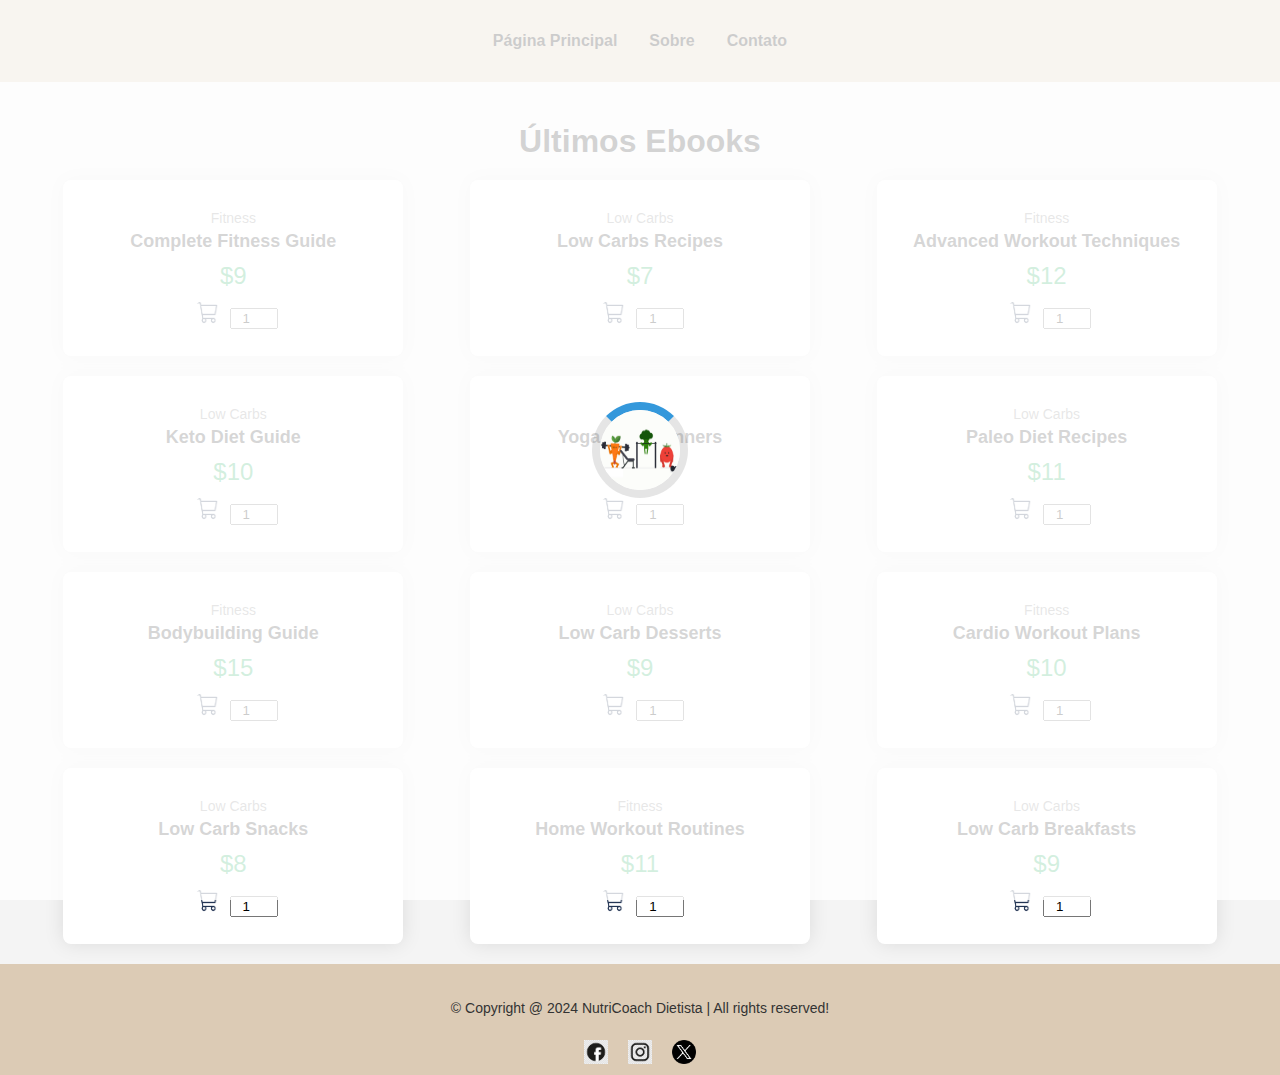
==== Projeto Website para nutricionista e personal trainer/pages/ebooks.html @ f8c9d52d "feat: adicionar página "Sobre"" ====
<!DOCTYPE html>
<html lang="pt-BR">
<head>
    <meta charset="UTF-8">
    <meta http-equiv="X-UA-Compatible" content="IE=edge">
    <meta name="viewport" content="width=device-width, initial-scale=1.0, maximum-scale=2.0, user-scalable=yes">
    <link rel="stylesheet" href="../assets/css/styles.css"/>
    <title>Ebooks Fitness & Low Carbs</title>
</head>
<body>
    <!-- Indicador de Carregamento -->
    <div id="loadingIndicator" class="loading">
      <img src="../assets/image/loading.gif" alt="Carregando..." class="loading-image">
  </div>

  <header>
   <!-- Navegação do site -->
   <nav class="navbar">
      <ul>
           <!-- Links de navegação -->
           <li><a href="../index.html">Página Principal</a></li>
           <li><a href="./sobre.html">Sobre</a></li>
           <li><a href="#">Contato</a></li>
       </ul>
   </nav>
</header>
<section class="products">
   <h1 class="title">Últimos Ebooks</h1>

   <div class="box-container">
      <!-- Produto 1 -->
      <div class="box">
         <a href="quick_view.html"><img src="uploaded_img/fitness-ebook-1.png" alt=""></a>
         <div class="cat">Fitness</div>
         <div class="name">Complete Fitness Guide</div>
         <div class="price">$9</div>
         <form accept="" method="post">
            <button type="submit" name="add_to_cart" style="background: none; border: none;">
               <img src="../assets/icons/fas fa-shopping-cart.PNG" alt="Adicionar ao Carrinho" style="width: 24px; height: 24px;">
           </button>
            <input type="number" name="qty" class="qty" min="1" max="99" value="1" onkeypress="if(this.value.length == 2) return false;">
         </form>
      </div>

      <!-- Produto 2 -->
      <div class="box">
         <a href="quick_view.html"><img src="uploaded_img/low-carbs-ebook-1.png" alt=""></a>
         <div class="cat">Low Carbs</div>
         <div class="name">Low Carbs Recipes</div>
         <div class="price">$7</div>
         <form accept="" method="post">
            <button type="submit" name="add_to_cart" style="background: none; border: none;">
               <img src="../assets/icons/fas fa-shopping-cart.PNG" alt="Adicionar ao Carrinho" style="width: 24px; height: 24px;">
           </button>
            <input type="number" name="qty" class="qty" min="1" max="99" value="1" onkeypress="if(this.value.length == 2) return false;">
         </form>
      </div>

      <!-- Produto 3 -->
      <div class="box">
         <a href="quick_view.html"><img src="uploaded_img/fitness-ebook-2.png" alt=""></a>
         <div class="cat">Fitness</div>
         <div class="name">Advanced Workout Techniques</div>
         <div class="price">$12</div>
         <form accept="" method="post">
               <button type="submit" name="add_to_cart" style="background: none; border: none;">
                  <img src="../assets/icons/fas fa-shopping-cart.PNG" alt="Adicionar ao Carrinho" style="width: 24px; height: 24px;">
              </button>
            <input type="number" name="qty" class="qty" min="1" max="99" value="1" onkeypress="if(this.value.length == 2) return false;">
         </form>
      </div>

      <!-- Produto 4 -->
      <div class="box">
         <a href="quick_view.html"><img src="uploaded_img/low-carbs-ebook-2.png" alt=""></a>
         <div class="cat">Low Carbs</div>
         <div class="name">Keto Diet Guide</div>
         <div class="price">$10</div>
         <form accept="" method="post">
            <button type="submit" name="add_to_cart" style="background: none; border: none;">
               <img src="../assets/icons/fas fa-shopping-cart.PNG" alt="Adicionar ao Carrinho" style="width: 24px; height: 24px;">
           </button>
            <input type="number" name="qty" class="qty" min="1" max="99" value="1" onkeypress="if(this.value.length == 2) return false;">
         </form>
      </div>

      <!-- Produto 5 -->
      <div class="box">
         <a href="quick_view.html"><img src="uploaded_img/fitness-ebook-3.png" alt=""></a>
         <div class="cat">Fitness</div>
         <div class="name">Yoga for Beginners</div>
         <div class="price">$8</div>
         <form accept="" method="post">
            <button type="submit" name="add_to_cart" style="background: none; border: none;">
               <img src="../assets/icons/fas fa-shopping-cart.PNG" alt="Adicionar ao Carrinho" style="width: 24px; height: 24px;">
           </button>
            <input type="number" name="qty" class="qty" min="1" max="99" value="1" onkeypress="if(this.value.length == 2) return false;">
         </form>
      </div>

      <!-- Produto 6 -->
      <div class="box">
         <a href="quick_view.html"><img src="uploaded_img/low-carbs-ebook-3.png" alt=""></a>
         <div class="cat">Low Carbs</div>
         <div class="name">Paleo Diet Recipes</div>
         <div class="price">$11</div>
         <form accept="" method="post">
            <button type="submit" name="add_to_cart" style="background: none; border: none;">
               <img src="../assets/icons/fas fa-shopping-cart.PNG" alt="Adicionar ao Carrinho" style="width: 24px; height: 24px;">
           </button>
            <input type="number" name="qty" class="qty" min="1" max="99" value="1" onkeypress="if(this.value.length == 2) return false;">
         </form>
      </div>

      <!-- Produto 7 -->
      <div class="box">
         <a href="quick_view.html"><img src="uploaded_img/fitness-ebook-4.png" alt=""></a>
         <div class="cat">Fitness</div>
         <div class="name">Bodybuilding Guide</div>
         <div class="price">$15</div>
         <form accept="" method="post">
            <button type="submit" name="add_to_cart" style="background: none; border: none;">
               <img src="../assets/icons/fas fa-shopping-cart.PNG" alt="Adicionar ao Carrinho" style="width: 24px; height: 24px;">
           </button>
            <input type="number" name="qty" class="qty" min="1" max="99" value="1" onkeypress="if(this.value.length == 2) return false;">
         </form>
      </div>
      
      <!-- Produto 8 -->
      <div class="box">
         <a href="quick_view.html"><img src="uploaded_img/low-carbs-ebook-4.png" alt=""></a>
         <div class="cat">Low Carbs</div>
         <div class="name">Low Carb Desserts</div>
         <div class="price">$9</div>
         <form accept="" method="post">
            <button type="submit" name="add_to_cart" style="background: none; border: none;">
               <img src="../assets/icons/fas fa-shopping-cart.PNG" alt="Adicionar ao Carrinho" style="width: 24px; height: 24px;">
           </button>
            <input type="number" name="qty" class="qty" min="1" max="99" value="1" onkeypress="if(this.value.length == 2) return false;">
         </form>
      </div>

      <!-- Produto 9 -->
      <div class="box">
         <a href="quick_view.html"><img src="uploaded_img/fitness-ebook-5.png" alt=""></a>
         <div class="cat">Fitness</div>
         <div class="name">Cardio Workout Plans</div>
         <div class="price">$10</div>
         <form accept="" method="post">
            <button type="submit" name="add_to_cart" style="background: none; border: none;">
               <img src="../assets/icons/fas fa-shopping-cart.PNG" alt="Adicionar ao Carrinho" style="width: 24px; height: 24px;">
           </button>
            <input type="number" name="qty" class="qty" min="1" max="99" value="1" onkeypress="if(this.value.length == 2) return false;">
         </form>
      </div>

      <!-- Produto 10 -->
      <div class="box">
         <a href="quick_view.html"><img src="uploaded_img/low-carbs-ebook-5.png" alt=""></a>
         <div class="cat">Low Carbs</div>
         <div class="name">Low Carb Snacks</div>
         <div class="price">$8</div>
         <form accept="" method="post">
            <button type="submit" name="add_to_cart" style="background: none; border: none;">
               <img src="../assets/icons/fas fa-shopping-cart.PNG" alt="Adicionar ao Carrinho" style="width: 24px; height: 24px;">
           </button>
            <input type="number" name="qty" class="qty" min="1" max="99" value="1" onkeypress="if(this.value.length == 2) return false;">
         </form>
      </div>

      <!-- Produto 11 -->
      <div class="box">
         <a href="quick_view.html"><img src="uploaded_img/fitness-ebook-6.png" alt=""></a>
         <div class="cat">Fitness</div>
         <div class="name">Home Workout Routines</div>
         <div class="price">$11</div>
         <form accept="" method="post">
            <button type="submit" name="add_to_cart" style="background: none; border: none;">
               <img src="../assets/icons/fas fa-shopping-cart.PNG" alt="Adicionar ao Carrinho" style="width: 24px; height: 24px;">
           </button>
            <input type="number" name="qty" class="qty" min="1" max="99" value="1" onkeypress="if(this.value.length == 2) return false;">
         </form>
      </div>

      <!-- Produto 12 -->
      <div class="box">
         <a href="quick_view.html"><img src="uploaded_img/low-carbs-ebook-6.png" alt=""></a>
         <div class="cat">Low Carbs</div>
         <div class="name">Low Carb Breakfasts</div>
         <div class="price">$9</div>
         <form accept="" method="post">
            <button type="submit" name="add_to_cart" style="background: none; border: none;">
               <img src="../assets/icons/fas fa-shopping-cart.PNG" alt="Adicionar ao Carrinho" style="width: 24px; height: 24px;">
           </button>
            <input type="number" name="qty" class="qty" min="1" max="99" value="1" onkeypress="if(this.value.length == 2) return false;">
         </form>
      </div>
   </div>
</section>
<!-- Rodapé do site -->
<footer>
   <!-- Direitos autorais -->
   <div class="credit">&copy; Copyright @ 2024 NutriCoach Dietista | All rights reserved!</div>
   <!-- Links para redes sociais -->
   <div class="social-links">
      <a href="#"><img src="../assets/icons/facebook.png" alt="Facebook"></a>
      <a href="#"><img src="../assets/icons/instagram.png" alt="Instagram"></a>
      <a href="#"><img src="../assets/icons/twitter.png" alt="Twitter"></a>
  </div>
</footer>

<!-- Link para o arquivo JavaScript -->
<script src="../assets/js/script.js"></script>
</body>
</html>
---- Projeto Website para nutricionista e personal trainer/assets/css/styles.css ----
/* Resetando o CSS básico para garantir consistência em todos os navegadores */

html, body {
    height: 100%;
    margin: 0;
    padding: 0;
}
body {
    margin: 0;
    padding: 0;
    font-family: sans-serif;
    word-wrap: break-word;
    overflow-wrap: break-word;
    background-color: #f4f4f4; /* Cor de fundo padrão */
    display: flex;
    flex-direction: column;
}

/* Estilo para o cabeçalho */
header {
    background-color: #dccbb5; /* Cor de fundo do cabeçalho */
    color: #fff; /* Cor do texto do cabeçalho */
    padding: 1rem 0; /* Espaçamento interno do cabeçalho */
}

/* Estilo da navegação */
.navbar ul {
    list-style: none; /* Remove marcadores da lista */
    padding: 0; /* Remove padding */
    display: flex; /* Layout em flexbox */
    justify-content: center; /* Centraliza os itens */
}

/* Espaçamento entre os links da barra de navegação */
.navbar ul li {
    margin: 0 1rem;
}

/* Estilo dos links da navegação */
.navbar ul li a {
    color: #000; /* Cor do texto */
    text-decoration: none; /* Remove sublinhado */
    font-weight: bold; /* Texto em negrito */
}

/* Efeito de hover nos links da navegação */
.navbar ul li a:hover {
    color: goldenrod;
}

/* Estilos gerais para os títulos */
h1, h2, h3, h4, h5, h6 {
    font-weight: 900; /* Negrito forte */
    color: #000; /* Cor do texto */
    text-align: center; /* Alinhamento centralizado */
}


/* Estilo do wrapper para centralizar o conteúdo */
.wrapper {
    width: 100%;
    margin: 0 auto; /* Centraliza o wrapper */
}

/* Estilo do main */
main {
    display: block;
}

/* Estilo do container para centralizar e definir largura máxima */
.container {
    width: 100%;
    max-width: 720px;
    margin: 0 auto; /* Centraliza o container */
    padding: 20px; /* Padding interno */
}

.main-content {
    display: flex; /* Usar layout flexível */
    align-items: flex-start; /* Alinhar itens ao topo */
}

.main-content .text {
    flex: 1; /* Ocupar o espaço restante */
    padding-right: 20px; /* Espaço à direita */
}

.main-content img {
    max-width: 800px; /* Largura máxima */
    margin-left: 20px; /* Espaço à esquerda */
}

/* Estilo dos parágrafos nas seções */
section.module p {
    margin-bottom: 40px; /* Espaçamento inferior */
}

/* Remove margem inferior da última seção */
section.module:last-child {
    margin-bottom: 0;
}

/* Estilo dos títulos das seções */
section.module h2 {
    margin-bottom: 40px; /* Espaçamento inferior */
    font-size: 30px; /* Tamanho da fonte */
}

/* Estilo das seções de conteúdo */
section.module.content {
    padding: 40px 0; /* Padding superior e inferior */
    background: #ece7d5; /* Cor de fundo */
}

/* Estilo das seções com efeito parallax */
section.module.parallax {
    display: flex;
    flex-direction: column;
    justify-content: center;
    height: 100vh; /* Altura da viewport */
    width: 100%;
    position: relative; /* Posição relativa para o efeito parallax */
    overflow: hidden; /* Esconde overflow */
    background-position: 50% 50%; /* Posição do background */
    background-repeat: no-repeat; /* Não repete o background */
    background-attachment: fixed; /* Fixa o background */
    background-size: cover; /* Cobre toda a área da seção */
}

/* Efeito de gradiente sobre as seções parallax */
section.module.parallax::after {
    content: ""; /* Conteúdo vazio */
    height: 100%; /* Altura total */
    width: 100%; /* Largura total */
    position: absolute; /* Posição absoluta */
    z-index: 8; /* Camada acima do background */
    background: linear-gradient(to bottom, rgba(0,0,0,0) 0%, rgba(0,0,0,0.5) 100%);
}

/* Imagens de background para cada seção parallax */
section.module.parallax-1 {
    background-image: url('../image/parallax1.JPG');
}

section.module.parallax-2 {
    background-image: url('../image/parallax2.JPG');
}

section.module.parallax-3 {
    background-image: url('../image/parallax3.JPG');
}

/* Estilo dos títulos nas seções parallax */
section.module.parallax h1 {
    color: #fff; /* Cor do texto */
    text-align: center; /* Alinhamento centralizado */
    font-size: 50px; /* Tamanho da fonte */
    z-index: 50; /* Camada acima do gradiente */
    text-transform: uppercase; /* Texto em maiúsculas */
}

/* Estilo do rodapé */
footer {
    bottom: 0;
    left: 0;
    width: 100%;
    bottom: 0;
    left: 0;
    width: 100%;
    background-color: #dccbb5; /* Cor de fundo do rodapé */
    color: #333; /* Cor do texto do rodapé */
    text-align: center; /* Centraliza o conteúdo do rodapé */
    padding: -10rem -10px; /* Reduz o padding superior e inferior */
    font-size: 0.875rem; /* Reduz a fonte do texto */
}


/* Estilo dos links sociais no rodapé */
footer .social-links {
    margin: 0.5rem 0; /* Reduz o espaçamento superior e inferior */
}

/* Estilo dos links sociais */
footer .social-links a {
    margin: 0 0.5rem; /* Margem lateral */
    display: inline-block;
}

/* Estilo das imagens dos links sociais */
footer .social-links img {
    width: 24px;
    height: 24px;
}

/* Media Queries para Responsividade */

/* Estilos para telas com largura máxima de 768px */
@media (max-width: 768px) {
    nav ul {
        flex-direction: column; /* Layout em coluna */
        align-items: center; /* Alinha ao centro */
    }
    
    nav ul li {
        margin: 0.5rem 0; /* Margem superior e inferior */
    }

    section.module.parallax h1 {
        font-size: 30px; /* Tamanho da fonte */
    }

    section.module h2 {
        font-size: 24px; /* Tamanho da fonte */
    }

    .container {
        padding: 10px; /* Padding interno */
    }
}

/* Estilos para telas com largura máxima de 480px */
@media (max-width: 480px) {
    .navbar ul li {
        margin: 0.2rem 0; /* Margem superior e inferior */
    }

    section.module.parallax h1 {
        font-size: 24px; /* Tamanho da fonte */
    }

    section.module h2 {
        font-size: 20px; /* Tamanho da fonte */
    }

    .container {
        padding: 5px; /* Padding interno */
    }

    /* Ajusta o tamanho da borda e imagem para telas menores */
    .loading::before {
        width: 60px; 
        height: 60px;
    }

    .loading img {
        width: 60px;
        height: 60px;
    }
}

/* Estilo para o indicador de carregamento */
.loading {
    position: fixed;
    top: 0;
    left: 0;
    width: 100%;
    height: 100%;
    background-color: rgba(255, 255, 255, 0.8); /* Fundo semi-transparente */
    z-index: 1000;
    display: flex;
    justify-content: center;
    align-items: center;
}

/* Estilo para a borda giratória */
.loading::before {
    content: '';
    position: absolute;
    width: 80px; /* Largura da borda giratória */
    height: 80px; /* Altura da borda giratória */
    border: 8px solid rgba(0, 0, 0, 0.1); /* Cor e largura da borda */
    border-top-color: #3498db; /* Cor da borda superior */
    border-radius: 50%; /* Deixa a borda arredondada */
    animation: spin 1s linear infinite; /* Animação de rotação */
}

/* Estilo para a imagem de carregamento */
.loading img {
    border-radius: 50%; /* Deixa a imagem arredondada */
    width: 80px; /* Ajusta o tamanho da imagem */
    height: 80px;
    position: relative;
    z-index: 1001; /* Garante que a imagem fique sobre a borda */
}

/* Animação de rotação */
@keyframes spin {
    0% { transform: rotate(0deg); }
    100% { transform: rotate(360deg); }
}

/* CSS página Ebooks */

/* Flex container para layout responsivo */
.flex {
    display: flex;
    justify-content: space-between;
    align-items: center;
    padding: 0 20px;
    max-width: 1200px;
    margin: 0 auto;
}

/* Estilo do logotipo */
.logo {
    font-size: 1.5rem;
    text-decoration: none;
    color: #fff;
}

/* Container dos produtos */
.products {
    max-width: 1200px;
    margin: 20px auto;
    padding: 0 20px;
}

/* Título da seção de produtos */
.title {
    text-align: center;
    margin-bottom: 20px;
    font-size: 2rem;
    color: #242424;
}

/* Estilo dos flexbox 3 colunas */

.box-container { /* Layout flexível */
    display: flex;
    justify-content: space-around;/* Espaço igual ao redor dos itens */
    flex-wrap: wrap; /* Quebra itens em novas linhas se necessário */
    gap: 20px; /* Espaçamento de 20px entre itens */
    margin-top: 20px; /* Margem superior de 20px */
}

/* Estilo das caixas de produto */
.box {
    width: 300px;
    padding: 20px;
    background-color: #ffffff;
    box-shadow: 0 0 20px rgba(0, 0, 0, 0.1); /* Sombra para destacar */
    text-align: center;
    transition: transform 0.3s ease;
    display: flex;
    flex-direction: column;
    justify-content: space-between;
    border-radius: 8px; /* Borda arredondada */
    position: relative; /* Para posição absoluta do ícone do carrinho */
}

/* Efeito de hover nas caixas de produto */
.box:hover {
    transform: translateY(-10px);
}

/* Estilo das imagens dos produtos */
.box img {
    max-width: 100%;
    height: auto;
    margin-bottom: 10px;
    border-radius: 8px; /* Borda arredondada */
    float: right; /* Imagem à direita */
}

/* Categoria do produto */
.box .cat {
    font-size: 14px;
    color: #888;
    margin-bottom: 5px;
}

/* Nome do produto */
.box .name {
    font-size: 18px;
    font-weight: bold;
    margin-bottom: 10px;
    color: #333;
}

/* Preço do produto */
.box .price {
    font-size: 24px;
    color: #27ae60;
    margin-top: auto;
}

/* Formulário de quantidade */
.box form {
    display: flex;
    align-items: center;
    justify-content: center;
    margin-top: 10px;
}

/* Campo de quantidade */
.box form .qty {
    width: 40px;
    text-align: center;
    margin-left: 5px;
}

/* Ícone do carrinho */
.cart-icon {
    position: absolute;
    bottom: 10px;
    right: 10px;
    font-size: 24px;
    color: #27ae60;
}

/* Créditos */
.credit {
    background-color: #dccbb5;
    color: #333;
    text-align: center;
    padding: 1rem 0;
    margin-top: 20px;
}

/* Ícone flutuante */
.icone-flutuante {
    position: fixed;
    bottom: 30px;
    right: 30px;
    width: 40px;
    height: 40px;
    z-index: 1000;
}

/* Estilo da imagem do ícone flutuante */
.icone-flutuante img {
    width: 100%;
    height: 100%;
    border-radius: 50%; /* Ícone arredondado */
    box-shadow: 0px 0px 10px rgba(0, 0, 0, 0.1); /* Sombra */
    background-color: #25d366; /* Cor de fundo similar ao WhatsApp */
    padding: 10px; /* Espaço ao redor do ícone */
}
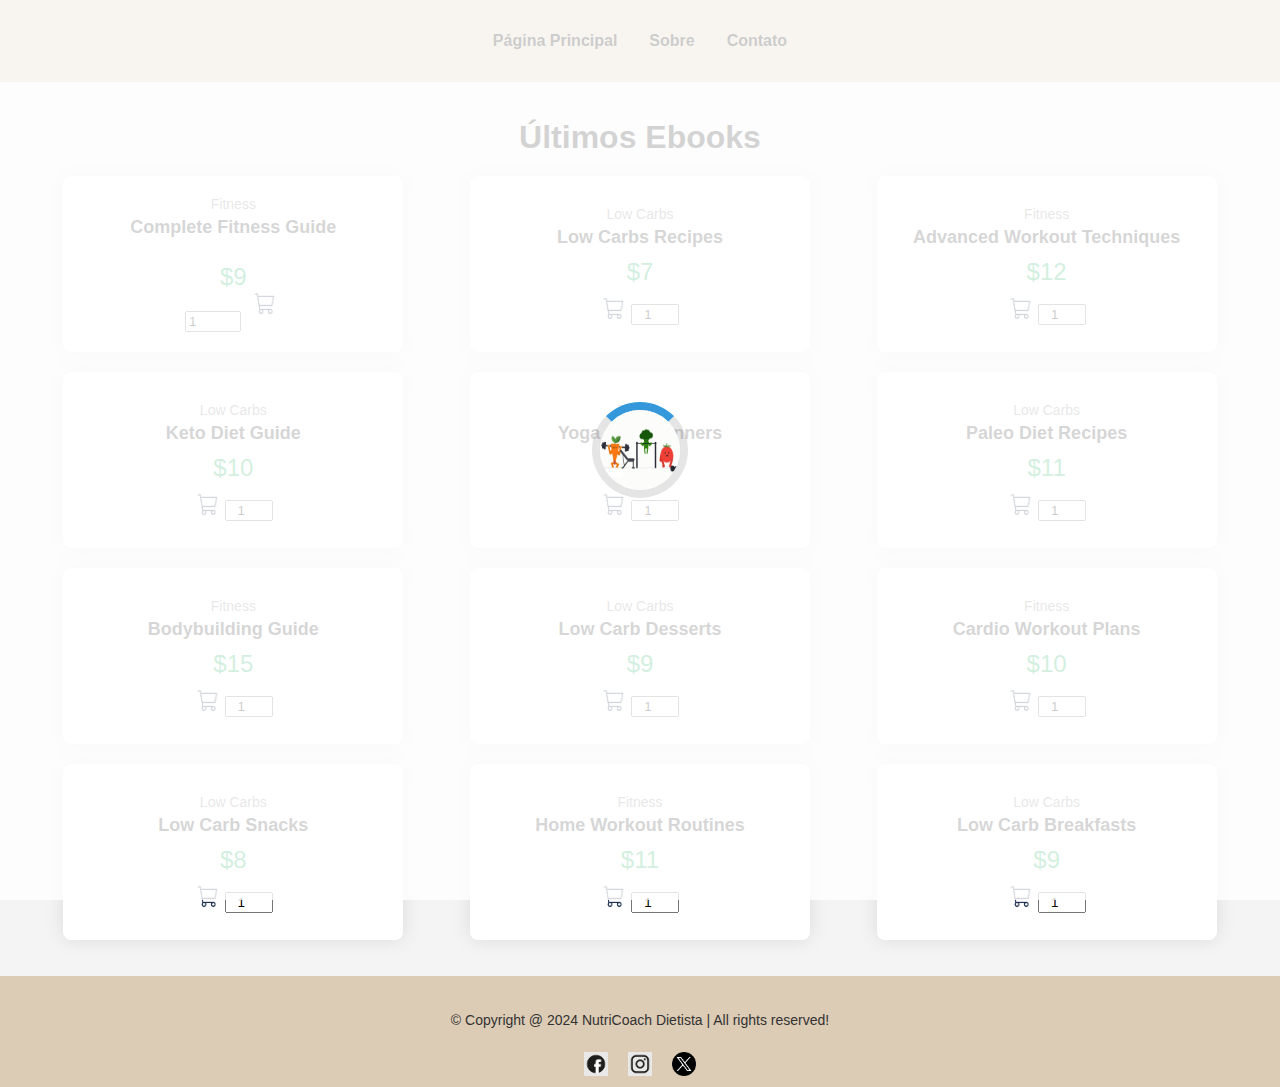
==== commit 38792498: "Barra lateral" ====
--- a/Projeto Website para nutricionista e personal trainer/pages/ebooks.html
+++ b/Projeto Website para nutricionista e personal trainer/pages/ebooks.html
@@ -11,8 +11,7 @@
     <!-- Indicador de Carregamento -->
     <div id="loadingIndicator" class="loading">
       <img src="../assets/image/loading.gif" alt="Carregando..." class="loading-image">
-  </div>
-
+  </div>  
   <header>
    <!-- Navegação do site -->
    <nav class="navbar">
@@ -24,179 +23,181 @@
        </ul>
    </nav>
 </header>
-<section class="products">
-   <h1 class="title">Últimos Ebooks</h1>
-
-   <div class="box-container">
-      <!-- Produto 1 -->
-      <div class="box">
-         <a href="quick_view.html"><img src="uploaded_img/fitness-ebook-1.png" alt=""></a>
-         <div class="cat">Fitness</div>
-         <div class="name">Complete Fitness Guide</div>
-         <div class="price">$9</div>
-         <form accept="" method="post">
-            <button type="submit" name="add_to_cart" style="background: none; border: none;">
-               <img src="../assets/icons/fas fa-shopping-cart.PNG" alt="Adicionar ao Carrinho" style="width: 24px; height: 24px;">
-           </button>
-            <input type="number" name="qty" class="qty" min="1" max="99" value="1" onkeypress="if(this.value.length == 2) return false;">
-         </form>
+<div id="sidebar" class="sidebar"></div>
+<div id="content" class="content">
+   <section class="products">
+      <h1 class="title">Últimos Ebooks</h1>
+
+      <div class="box-container">
+         <!-- Produto 1 -->
+         <div class="box">
+             <div class="cat">Fitness</div>
+             <div class="name">Complete Fitness Guide</div>
+             <div class="price">$9</div>
+             <div class="qty-container">
+                 <input type="number" name="qty" class="qty" min="1" max="99" value="1" onkeypress="if(this.value.length == 2) return false;">
+                 <button type="button" name="add_to_cart" style="background: none; border: none;" id="carrinho">
+                     <img src="../assets/icons/fas fa-shopping-cart.PNG" alt="Adicionar ao Carrinho" style="width: 24px; height: 24px;">
+                 </button>
+             </div>
+         </div>
+
+         <!-- Produto 2 -->
+         <div class="box">
+            <a href="quick_view.html"><img src="uploaded_img/low-carbs-ebook-1.png" alt=""></a>
+            <div class="cat">Low Carbs</div>
+            <div class="name">Low Carbs Recipes</div>
+            <div class="price">$7</div>
+            <form accept="" method="post">
+               <button type="submit" name="add_to_cart" style="background: none; border: none;">
+                  <img src="../assets/icons/fas fa-shopping-cart.PNG" alt="Adicionar ao Carrinho" style="width: 24px; height: 24px;">
+            </button>
+               <input type="number" name="qty" class="qty" min="1" max="99" value="1" onkeypress="if(this.value.length == 2) return false;">
+            </form>
+         </div>
+
+         <!-- Produto 3 -->
+         <div class="box">
+            <a href="quick_view.html"><img src="uploaded_img/fitness-ebook-2.png" alt=""></a>
+            <div class="cat">Fitness</div>
+            <div class="name">Advanced Workout Techniques</div>
+            <div class="price">$12</div>
+            <form accept="" method="post">
+                  <button type="submit" name="add_to_cart" style="background: none; border: none;">
+                     <img src="../assets/icons/fas fa-shopping-cart.PNG" alt="Adicionar ao Carrinho" style="width: 24px; height: 24px;">
+               </button>
+               <input type="number" name="qty" class="qty" min="1" max="99" value="1" onkeypress="if(this.value.length == 2) return false;">
+            </form>
+         </div>
+
+         <!-- Produto 4 -->
+         <div class="box">
+            <a href="quick_view.html"><img src="uploaded_img/low-carbs-ebook-2.png" alt=""></a>
+            <div class="cat">Low Carbs</div>
+            <div class="name">Keto Diet Guide</div>
+            <div class="price">$10</div>
+            <form accept="" method="post">
+               <button type="submit" name="add_to_cart" style="background: none; border: none;">
+                  <img src="../assets/icons/fas fa-shopping-cart.PNG" alt="Adicionar ao Carrinho" style="width: 24px; height: 24px;">
+            </button>
+               <input type="number" name="qty" class="qty" min="1" max="99" value="1" onkeypress="if(this.value.length == 2) return false;">
+            </form>
+         </div>
+
+         <!-- Produto 5 -->
+         <div class="box">
+            <a href="quick_view.html"><img src="uploaded_img/fitness-ebook-3.png" alt=""></a>
+            <div class="cat">Fitness</div>
+            <div class="name">Yoga for Beginners</div>
+            <div class="price">$8</div>
+            <form accept="" method="post">
+               <button type="submit" name="add_to_cart" style="background: none; border: none;">
+                  <img src="../assets/icons/fas fa-shopping-cart.PNG" alt="Adicionar ao Carrinho" style="width: 24px; height: 24px;">
+            </button>
+               <input type="number" name="qty" class="qty" min="1" max="99" value="1" onkeypress="if(this.value.length == 2) return false;">
+            </form>
+         </div>
+
+         <!-- Produto 6 -->
+         <div class="box">
+            <a href="quick_view.html"><img src="uploaded_img/low-carbs-ebook-3.png" alt=""></a>
+            <div class="cat">Low Carbs</div>
+            <div class="name">Paleo Diet Recipes</div>
+            <div class="price">$11</div>
+            <form accept="" method="post">
+               <button type="submit" name="add_to_cart" style="background: none; border: none;">
+                  <img src="../assets/icons/fas fa-shopping-cart.PNG" alt="Adicionar ao Carrinho" style="width: 24px; height: 24px;">
+            </button>
+               <input type="number" name="qty" class="qty" min="1" max="99" value="1" onkeypress="if(this.value.length == 2) return false;">
+            </form>
+         </div>
+
+         <!-- Produto 7 -->
+         <div class="box">
+            <a href="quick_view.html"><img src="uploaded_img/fitness-ebook-4.png" alt=""></a>
+            <div class="cat">Fitness</div>
+            <div class="name">Bodybuilding Guide</div>
+            <div class="price">$15</div>
+            <form accept="" method="post">
+               <button type="submit" name="add_to_cart" style="background: none; border: none;">
+                  <img src="../assets/icons/fas fa-shopping-cart.PNG" alt="Adicionar ao Carrinho" style="width: 24px; height: 24px;">
+            </button>
+               <input type="number" name="qty" class="qty" min="1" max="99" value="1" onkeypress="if(this.value.length == 2) return false;">
+            </form>
+         </div>
+         
+         <!-- Produto 8 -->
+         <div class="box">
+            <a href="quick_view.html"><img src="uploaded_img/low-carbs-ebook-4.png" alt=""></a>
+            <div class="cat">Low Carbs</div>
+            <div class="name">Low Carb Desserts</div>
+            <div class="price">$9</div>
+            <form accept="" method="post">
+               <button type="submit" name="add_to_cart" style="background: none; border: none;">
+                  <img src="../assets/icons/fas fa-shopping-cart.PNG" alt="Adicionar ao Carrinho" style="width: 24px; height: 24px;">
+            </button>
+               <input type="number" name="qty" class="qty" min="1" max="99" value="1" onkeypress="if(this.value.length == 2) return false;">
+            </form>
+         </div>
+
+         <!-- Produto 9 -->
+         <div class="box">
+            <a href="quick_view.html"><img src="uploaded_img/fitness-ebook-5.png" alt=""></a>
+            <div class="cat">Fitness</div>
+            <div class="name">Cardio Workout Plans</div>
+            <div class="price">$10</div>
+            <form accept="" method="post">
+               <button type="submit" name="add_to_cart" style="background: none; border: none;">
+                  <img src="../assets/icons/fas fa-shopping-cart.PNG" alt="Adicionar ao Carrinho" style="width: 24px; height: 24px;">
+            </button>
+               <input type="number" name="qty" class="qty" min="1" max="99" value="1" onkeypress="if(this.value.length == 2) return false;">
+            </form>
+         </div>
+
+         <!-- Produto 10 -->
+         <div class="box">
+            <a href="quick_view.html"><img src="uploaded_img/low-carbs-ebook-5.png" alt=""></a>
+            <div class="cat">Low Carbs</div>
+            <div class="name">Low Carb Snacks</div>
+            <div class="price">$8</div>
+            <form accept="" method="post">
+               <button type="submit" name="add_to_cart" style="background: none; border: none;">
+                  <img src="../assets/icons/fas fa-shopping-cart.PNG" alt="Adicionar ao Carrinho" style="width: 24px; height: 24px;">
+            </button>
+               <input type="number" name="qty" class="qty" min="1" max="99" value="1" onkeypress="if(this.value.length == 2) return false;">
+            </form>
+         </div>
+
+         <!-- Produto 11 -->
+         <div class="box">
+            <a href="quick_view.html"><img src="uploaded_img/fitness-ebook-6.png" alt=""></a>
+            <div class="cat">Fitness</div>
+            <div class="name">Home Workout Routines</div>
+            <div class="price">$11</div>
+            <form accept="" method="post">
+               <button type="submit" name="add_to_cart" style="background: none; border: none;">
+                  <img src="../assets/icons/fas fa-shopping-cart.PNG" alt="Adicionar ao Carrinho" style="width: 24px; height: 24px;">
+            </button>
+               <input type="number" name="qty" class="qty" min="1" max="99" value="1" onkeypress="if(this.value.length == 2) return false;">
+            </form>
+         </div>
+
+         <!-- Produto 12 -->
+         <div class="box">
+            <a href="quick_view.html"><img src="uploaded_img/low-carbs-ebook-6.png" alt=""></a>
+            <div class="cat">Low Carbs</div>
+            <div class="name">Low Carb Breakfasts</div>
+            <div class="price">$9</div>
+            <form accept="" method="post">
+               <button type="submit" name="add_to_cart" style="background: none; border: none;">
+                  <img src="../assets/icons/fas fa-shopping-cart.PNG" alt="Adicionar ao Carrinho" style="width: 24px; height: 24px;">
+            </button>
+               <input type="number" name="qty" class="qty" min="1" max="99" value="1" onkeypress="if(this.value.length == 2) return false;">
+            </form>
+         </div>
       </div>
-
-      <!-- Produto 2 -->
-      <div class="box">
-         <a href="quick_view.html"><img src="uploaded_img/low-carbs-ebook-1.png" alt=""></a>
-         <div class="cat">Low Carbs</div>
-         <div class="name">Low Carbs Recipes</div>
-         <div class="price">$7</div>
-         <form accept="" method="post">
-            <button type="submit" name="add_to_cart" style="background: none; border: none;">
-               <img src="../assets/icons/fas fa-shopping-cart.PNG" alt="Adicionar ao Carrinho" style="width: 24px; height: 24px;">
-           </button>
-            <input type="number" name="qty" class="qty" min="1" max="99" value="1" onkeypress="if(this.value.length == 2) return false;">
-         </form>
-      </div>
-
-      <!-- Produto 3 -->
-      <div class="box">
-         <a href="quick_view.html"><img src="uploaded_img/fitness-ebook-2.png" alt=""></a>
-         <div class="cat">Fitness</div>
-         <div class="name">Advanced Workout Techniques</div>
-         <div class="price">$12</div>
-         <form accept="" method="post">
-               <button type="submit" name="add_to_cart" style="background: none; border: none;">
-                  <img src="../assets/icons/fas fa-shopping-cart.PNG" alt="Adicionar ao Carrinho" style="width: 24px; height: 24px;">
-              </button>
-            <input type="number" name="qty" class="qty" min="1" max="99" value="1" onkeypress="if(this.value.length == 2) return false;">
-         </form>
-      </div>
-
-      <!-- Produto 4 -->
-      <div class="box">
-         <a href="quick_view.html"><img src="uploaded_img/low-carbs-ebook-2.png" alt=""></a>
-         <div class="cat">Low Carbs</div>
-         <div class="name">Keto Diet Guide</div>
-         <div class="price">$10</div>
-         <form accept="" method="post">
-            <button type="submit" name="add_to_cart" style="background: none; border: none;">
-               <img src="../assets/icons/fas fa-shopping-cart.PNG" alt="Adicionar ao Carrinho" style="width: 24px; height: 24px;">
-           </button>
-            <input type="number" name="qty" class="qty" min="1" max="99" value="1" onkeypress="if(this.value.length == 2) return false;">
-         </form>
-      </div>
-
-      <!-- Produto 5 -->
-      <div class="box">
-         <a href="quick_view.html"><img src="uploaded_img/fitness-ebook-3.png" alt=""></a>
-         <div class="cat">Fitness</div>
-         <div class="name">Yoga for Beginners</div>
-         <div class="price">$8</div>
-         <form accept="" method="post">
-            <button type="submit" name="add_to_cart" style="background: none; border: none;">
-               <img src="../assets/icons/fas fa-shopping-cart.PNG" alt="Adicionar ao Carrinho" style="width: 24px; height: 24px;">
-           </button>
-            <input type="number" name="qty" class="qty" min="1" max="99" value="1" onkeypress="if(this.value.length == 2) return false;">
-         </form>
-      </div>
-
-      <!-- Produto 6 -->
-      <div class="box">
-         <a href="quick_view.html"><img src="uploaded_img/low-carbs-ebook-3.png" alt=""></a>
-         <div class="cat">Low Carbs</div>
-         <div class="name">Paleo Diet Recipes</div>
-         <div class="price">$11</div>
-         <form accept="" method="post">
-            <button type="submit" name="add_to_cart" style="background: none; border: none;">
-               <img src="../assets/icons/fas fa-shopping-cart.PNG" alt="Adicionar ao Carrinho" style="width: 24px; height: 24px;">
-           </button>
-            <input type="number" name="qty" class="qty" min="1" max="99" value="1" onkeypress="if(this.value.length == 2) return false;">
-         </form>
-      </div>
-
-      <!-- Produto 7 -->
-      <div class="box">
-         <a href="quick_view.html"><img src="uploaded_img/fitness-ebook-4.png" alt=""></a>
-         <div class="cat">Fitness</div>
-         <div class="name">Bodybuilding Guide</div>
-         <div class="price">$15</div>
-         <form accept="" method="post">
-            <button type="submit" name="add_to_cart" style="background: none; border: none;">
-               <img src="../assets/icons/fas fa-shopping-cart.PNG" alt="Adicionar ao Carrinho" style="width: 24px; height: 24px;">
-           </button>
-            <input type="number" name="qty" class="qty" min="1" max="99" value="1" onkeypress="if(this.value.length == 2) return false;">
-         </form>
-      </div>
-      
-      <!-- Produto 8 -->
-      <div class="box">
-         <a href="quick_view.html"><img src="uploaded_img/low-carbs-ebook-4.png" alt=""></a>
-         <div class="cat">Low Carbs</div>
-         <div class="name">Low Carb Desserts</div>
-         <div class="price">$9</div>
-         <form accept="" method="post">
-            <button type="submit" name="add_to_cart" style="background: none; border: none;">
-               <img src="../assets/icons/fas fa-shopping-cart.PNG" alt="Adicionar ao Carrinho" style="width: 24px; height: 24px;">
-           </button>
-            <input type="number" name="qty" class="qty" min="1" max="99" value="1" onkeypress="if(this.value.length == 2) return false;">
-         </form>
-      </div>
-
-      <!-- Produto 9 -->
-      <div class="box">
-         <a href="quick_view.html"><img src="uploaded_img/fitness-ebook-5.png" alt=""></a>
-         <div class="cat">Fitness</div>
-         <div class="name">Cardio Workout Plans</div>
-         <div class="price">$10</div>
-         <form accept="" method="post">
-            <button type="submit" name="add_to_cart" style="background: none; border: none;">
-               <img src="../assets/icons/fas fa-shopping-cart.PNG" alt="Adicionar ao Carrinho" style="width: 24px; height: 24px;">
-           </button>
-            <input type="number" name="qty" class="qty" min="1" max="99" value="1" onkeypress="if(this.value.length == 2) return false;">
-         </form>
-      </div>
-
-      <!-- Produto 10 -->
-      <div class="box">
-         <a href="quick_view.html"><img src="uploaded_img/low-carbs-ebook-5.png" alt=""></a>
-         <div class="cat">Low Carbs</div>
-         <div class="name">Low Carb Snacks</div>
-         <div class="price">$8</div>
-         <form accept="" method="post">
-            <button type="submit" name="add_to_cart" style="background: none; border: none;">
-               <img src="../assets/icons/fas fa-shopping-cart.PNG" alt="Adicionar ao Carrinho" style="width: 24px; height: 24px;">
-           </button>
-            <input type="number" name="qty" class="qty" min="1" max="99" value="1" onkeypress="if(this.value.length == 2) return false;">
-         </form>
-      </div>
-
-      <!-- Produto 11 -->
-      <div class="box">
-         <a href="quick_view.html"><img src="uploaded_img/fitness-ebook-6.png" alt=""></a>
-         <div class="cat">Fitness</div>
-         <div class="name">Home Workout Routines</div>
-         <div class="price">$11</div>
-         <form accept="" method="post">
-            <button type="submit" name="add_to_cart" style="background: none; border: none;">
-               <img src="../assets/icons/fas fa-shopping-cart.PNG" alt="Adicionar ao Carrinho" style="width: 24px; height: 24px;">
-           </button>
-            <input type="number" name="qty" class="qty" min="1" max="99" value="1" onkeypress="if(this.value.length == 2) return false;">
-         </form>
-      </div>
-
-      <!-- Produto 12 -->
-      <div class="box">
-         <a href="quick_view.html"><img src="uploaded_img/low-carbs-ebook-6.png" alt=""></a>
-         <div class="cat">Low Carbs</div>
-         <div class="name">Low Carb Breakfasts</div>
-         <div class="price">$9</div>
-         <form accept="" method="post">
-            <button type="submit" name="add_to_cart" style="background: none; border: none;">
-               <img src="../assets/icons/fas fa-shopping-cart.PNG" alt="Adicionar ao Carrinho" style="width: 24px; height: 24px;">
-           </button>
-            <input type="number" name="qty" class="qty" min="1" max="99" value="1" onkeypress="if(this.value.length == 2) return false;">
-         </form>
-      </div>
-   </div>
-</section>
+   </section>
+</div>
 <!-- Rodapé do site -->
 <footer>
    <!-- Direitos autorais -->
--- a/Projeto Website para nutricionista e personal trainer/assets/css/styles.css
+++ b/Projeto Website para nutricionista e personal trainer/assets/css/styles.css
@@ -14,6 +14,7 @@
     background-color: #f4f4f4; /* Cor de fundo padrão */
     display: flex;
     flex-direction: column;
+    overflow-x: hidden; /* Para evitar rolagem horizontal */
 }
 
 /* Estilo para o cabeçalho */
@@ -396,7 +397,7 @@
 .box form .qty {
     width: 40px;
     text-align: center;
-    margin-left: 5px;
+    margin-right: 5px;
 }
 
 /* Ícone do carrinho */
@@ -436,3 +437,33 @@
     background-color: #25d366; /* Cor de fundo similar ao WhatsApp */
     padding: 10px; /* Espaço ao redor do ícone */
 }
+
+.sidebar {
+    height: 100%;
+    width: 0;
+    position: fixed;
+    top: 0;
+    right: 0; /* Alterado para right para que a sidebar apareça à direita */
+    background-color: #111;
+    overflow-x: hidden;
+    transition: 0.5s;
+    padding-top: 60px;
+}
+
+.sidebar a {
+    padding: 10px 15px;
+    text-decoration: none;
+    font-size: 25px;
+    color: #818181;
+    display: block;
+    transition: 0.3s;
+}
+
+.sidebar a:hover {
+    color: #f1f1f1;
+}
+
+.content {
+    transition: margin-right 0.5s; /* Alterado para margin-right */
+    padding: 16px;
+}
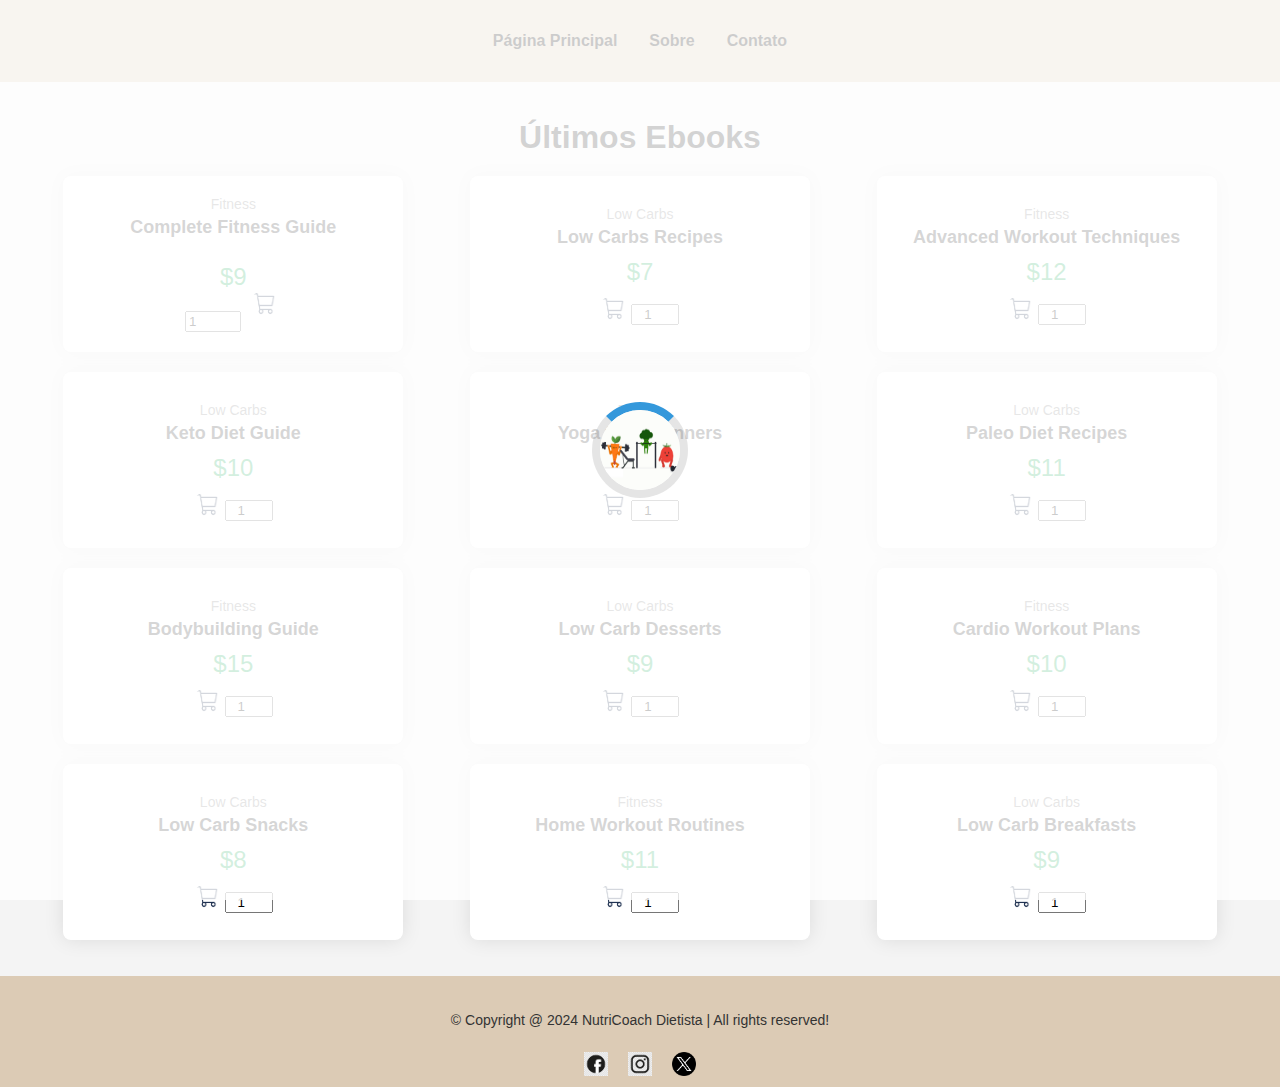
==== commit f9fde937: "barra lateral com texto" ====
--- a/Projeto Website para nutricionista e personal trainer/pages/ebooks.html
+++ b/Projeto Website para nutricionista e personal trainer/pages/ebooks.html
@@ -23,7 +23,9 @@
        </ul>
    </nav>
 </header>
-<div id="sidebar" class="sidebar"></div>
+<div id="sidebar" class="sidebar">
+   <p style="color: white">Carrinho</p>
+</div>
 <div id="content" class="content">
    <section class="products">
       <h1 class="title">Últimos Ebooks</h1>
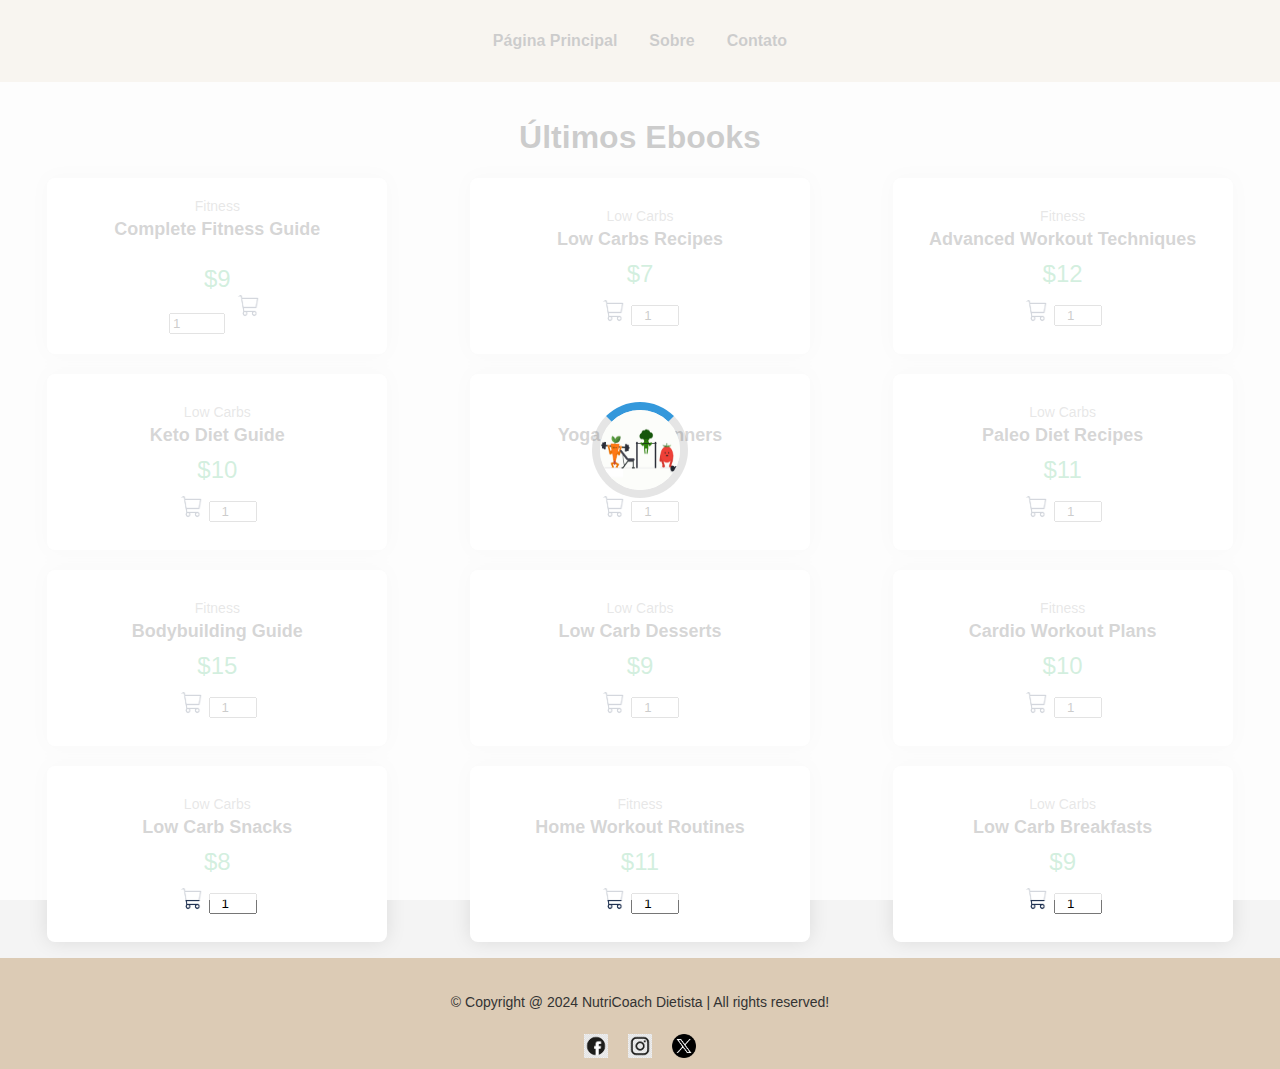
==== commit 900e24e1: "Refatoração CSS: Divisão de um arquivo  em 6 arquivos modulares" ====
--- a/Projeto Website para nutricionista e personal trainer/pages/ebooks.html
+++ b/Projeto Website para nutricionista e personal trainer/pages/ebooks.html
@@ -4,7 +4,9 @@
     <meta charset="UTF-8">
     <meta http-equiv="X-UA-Compatible" content="IE=edge">
     <meta name="viewport" content="width=device-width, initial-scale=1.0, maximum-scale=2.0, user-scalable=yes">
-    <link rel="stylesheet" href="../assets/css/styles.css"/>
+    <!-- Link para o arquivo de estilos CSS -->
+    <!--link rel="stylesheet" href="../assets/css/styles.css"/-->
+    <link rel="stylesheet" href="../assets/css/main.css"/>
     <title>Ebooks Fitness & Low Carbs</title>
 </head>
 <body>
--- a/Projeto Website para nutricionista e personal trainer/assets/css/main.css
+++ b/Projeto Website para nutricionista e personal trainer/assets/css/main.css
@@ -0,0 +1,7 @@
+/* Importando arquivos CSS */
+@import url('./base.css');
+@import url('./layout.css');
+@import url('./components.css');
+@import url('./sections.css');
+@import url('./aboutpage.css');
+@import url('./responsive.css');
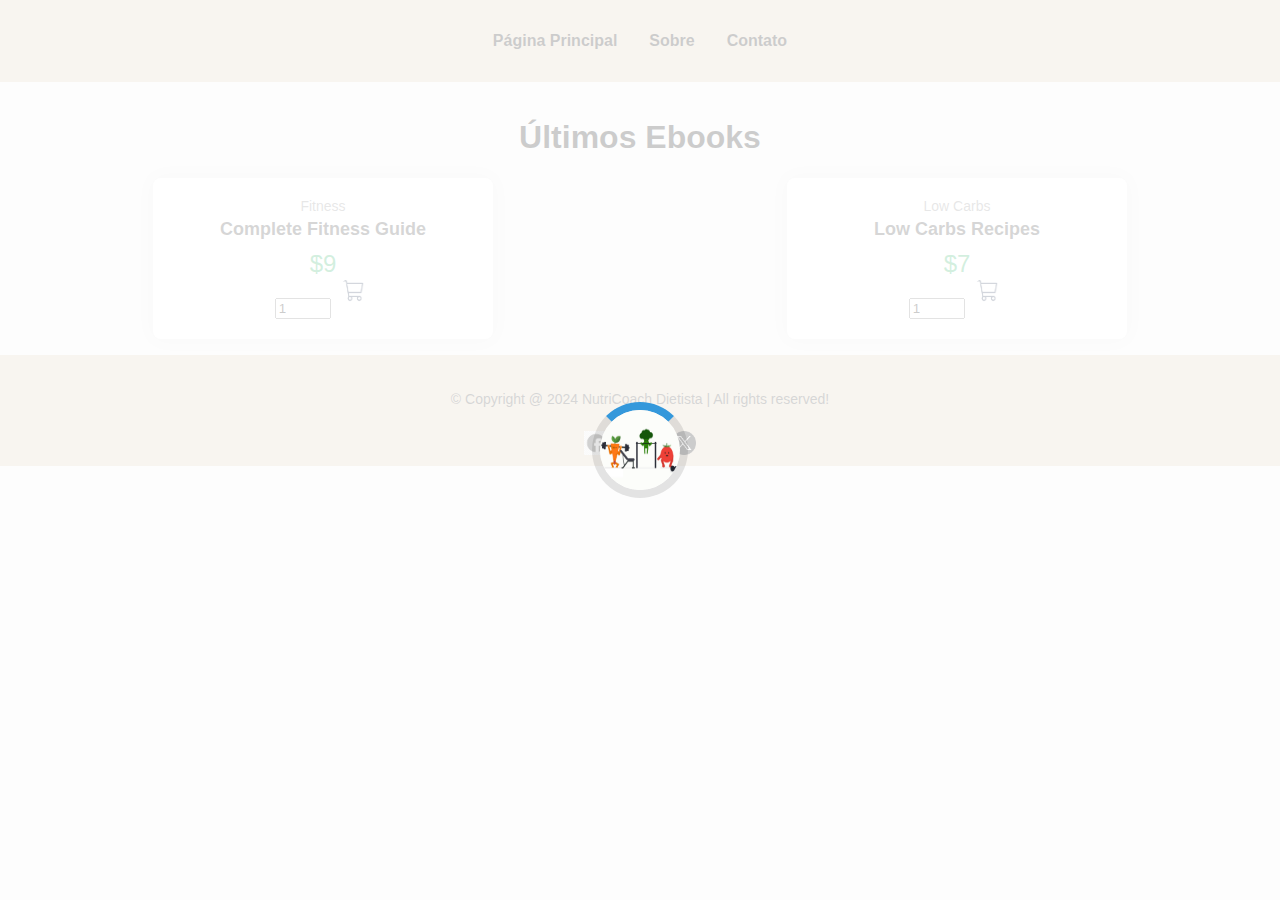
==== commit 961c2270: "Retirando produtos" ====
--- a/Projeto Website para nutricionista e personal trainer/pages/ebooks.html
+++ b/Projeto Website para nutricionista e personal trainer/pages/ebooks.html
@@ -48,156 +48,15 @@
 
          <!-- Produto 2 -->
          <div class="box">
-            <a href="quick_view.html"><img src="uploaded_img/low-carbs-ebook-1.png" alt=""></a>
             <div class="cat">Low Carbs</div>
             <div class="name">Low Carbs Recipes</div>
-            <div class="price">$7</div>
-            <form accept="" method="post">
-               <button type="submit" name="add_to_cart" style="background: none; border: none;">
+            <div class="price">$7</div>      
+            <div class="qty-container">       
+               <input type="number" name="qty" class="qty" min="1" max="99" value="1" onkeypress="if(this.value.length == 2) return false;">
+               <button type="button" name="add_to_cart" style="background: none; border: none;" id="carrinho">
                   <img src="../assets/icons/fas fa-shopping-cart.PNG" alt="Adicionar ao Carrinho" style="width: 24px; height: 24px;">
-            </button>
-               <input type="number" name="qty" class="qty" min="1" max="99" value="1" onkeypress="if(this.value.length == 2) return false;">
-            </form>
-         </div>
-
-         <!-- Produto 3 -->
-         <div class="box">
-            <a href="quick_view.html"><img src="uploaded_img/fitness-ebook-2.png" alt=""></a>
-            <div class="cat">Fitness</div>
-            <div class="name">Advanced Workout Techniques</div>
-            <div class="price">$12</div>
-            <form accept="" method="post">
-                  <button type="submit" name="add_to_cart" style="background: none; border: none;">
-                     <img src="../assets/icons/fas fa-shopping-cart.PNG" alt="Adicionar ao Carrinho" style="width: 24px; height: 24px;">
                </button>
-               <input type="number" name="qty" class="qty" min="1" max="99" value="1" onkeypress="if(this.value.length == 2) return false;">
-            </form>
-         </div>
-
-         <!-- Produto 4 -->
-         <div class="box">
-            <a href="quick_view.html"><img src="uploaded_img/low-carbs-ebook-2.png" alt=""></a>
-            <div class="cat">Low Carbs</div>
-            <div class="name">Keto Diet Guide</div>
-            <div class="price">$10</div>
-            <form accept="" method="post">
-               <button type="submit" name="add_to_cart" style="background: none; border: none;">
-                  <img src="../assets/icons/fas fa-shopping-cart.PNG" alt="Adicionar ao Carrinho" style="width: 24px; height: 24px;">
-            </button>
-               <input type="number" name="qty" class="qty" min="1" max="99" value="1" onkeypress="if(this.value.length == 2) return false;">
-            </form>
-         </div>
-
-         <!-- Produto 5 -->
-         <div class="box">
-            <a href="quick_view.html"><img src="uploaded_img/fitness-ebook-3.png" alt=""></a>
-            <div class="cat">Fitness</div>
-            <div class="name">Yoga for Beginners</div>
-            <div class="price">$8</div>
-            <form accept="" method="post">
-               <button type="submit" name="add_to_cart" style="background: none; border: none;">
-                  <img src="../assets/icons/fas fa-shopping-cart.PNG" alt="Adicionar ao Carrinho" style="width: 24px; height: 24px;">
-            </button>
-               <input type="number" name="qty" class="qty" min="1" max="99" value="1" onkeypress="if(this.value.length == 2) return false;">
-            </form>
-         </div>
-
-         <!-- Produto 6 -->
-         <div class="box">
-            <a href="quick_view.html"><img src="uploaded_img/low-carbs-ebook-3.png" alt=""></a>
-            <div class="cat">Low Carbs</div>
-            <div class="name">Paleo Diet Recipes</div>
-            <div class="price">$11</div>
-            <form accept="" method="post">
-               <button type="submit" name="add_to_cart" style="background: none; border: none;">
-                  <img src="../assets/icons/fas fa-shopping-cart.PNG" alt="Adicionar ao Carrinho" style="width: 24px; height: 24px;">
-            </button>
-               <input type="number" name="qty" class="qty" min="1" max="99" value="1" onkeypress="if(this.value.length == 2) return false;">
-            </form>
-         </div>
-
-         <!-- Produto 7 -->
-         <div class="box">
-            <a href="quick_view.html"><img src="uploaded_img/fitness-ebook-4.png" alt=""></a>
-            <div class="cat">Fitness</div>
-            <div class="name">Bodybuilding Guide</div>
-            <div class="price">$15</div>
-            <form accept="" method="post">
-               <button type="submit" name="add_to_cart" style="background: none; border: none;">
-                  <img src="../assets/icons/fas fa-shopping-cart.PNG" alt="Adicionar ao Carrinho" style="width: 24px; height: 24px;">
-            </button>
-               <input type="number" name="qty" class="qty" min="1" max="99" value="1" onkeypress="if(this.value.length == 2) return false;">
-            </form>
-         </div>
-         
-         <!-- Produto 8 -->
-         <div class="box">
-            <a href="quick_view.html"><img src="uploaded_img/low-carbs-ebook-4.png" alt=""></a>
-            <div class="cat">Low Carbs</div>
-            <div class="name">Low Carb Desserts</div>
-            <div class="price">$9</div>
-            <form accept="" method="post">
-               <button type="submit" name="add_to_cart" style="background: none; border: none;">
-                  <img src="../assets/icons/fas fa-shopping-cart.PNG" alt="Adicionar ao Carrinho" style="width: 24px; height: 24px;">
-            </button>
-               <input type="number" name="qty" class="qty" min="1" max="99" value="1" onkeypress="if(this.value.length == 2) return false;">
-            </form>
-         </div>
-
-         <!-- Produto 9 -->
-         <div class="box">
-            <a href="quick_view.html"><img src="uploaded_img/fitness-ebook-5.png" alt=""></a>
-            <div class="cat">Fitness</div>
-            <div class="name">Cardio Workout Plans</div>
-            <div class="price">$10</div>
-            <form accept="" method="post">
-               <button type="submit" name="add_to_cart" style="background: none; border: none;">
-                  <img src="../assets/icons/fas fa-shopping-cart.PNG" alt="Adicionar ao Carrinho" style="width: 24px; height: 24px;">
-            </button>
-               <input type="number" name="qty" class="qty" min="1" max="99" value="1" onkeypress="if(this.value.length == 2) return false;">
-            </form>
-         </div>
-
-         <!-- Produto 10 -->
-         <div class="box">
-            <a href="quick_view.html"><img src="uploaded_img/low-carbs-ebook-5.png" alt=""></a>
-            <div class="cat">Low Carbs</div>
-            <div class="name">Low Carb Snacks</div>
-            <div class="price">$8</div>
-            <form accept="" method="post">
-               <button type="submit" name="add_to_cart" style="background: none; border: none;">
-                  <img src="../assets/icons/fas fa-shopping-cart.PNG" alt="Adicionar ao Carrinho" style="width: 24px; height: 24px;">
-            </button>
-               <input type="number" name="qty" class="qty" min="1" max="99" value="1" onkeypress="if(this.value.length == 2) return false;">
-            </form>
-         </div>
-
-         <!-- Produto 11 -->
-         <div class="box">
-            <a href="quick_view.html"><img src="uploaded_img/fitness-ebook-6.png" alt=""></a>
-            <div class="cat">Fitness</div>
-            <div class="name">Home Workout Routines</div>
-            <div class="price">$11</div>
-            <form accept="" method="post">
-               <button type="submit" name="add_to_cart" style="background: none; border: none;">
-                  <img src="../assets/icons/fas fa-shopping-cart.PNG" alt="Adicionar ao Carrinho" style="width: 24px; height: 24px;">
-            </button>
-               <input type="number" name="qty" class="qty" min="1" max="99" value="1" onkeypress="if(this.value.length == 2) return false;">
-            </form>
-         </div>
-
-         <!-- Produto 12 -->
-         <div class="box">
-            <a href="quick_view.html"><img src="uploaded_img/low-carbs-ebook-6.png" alt=""></a>
-            <div class="cat">Low Carbs</div>
-            <div class="name">Low Carb Breakfasts</div>
-            <div class="price">$9</div>
-            <form accept="" method="post">
-               <button type="submit" name="add_to_cart" style="background: none; border: none;">
-                  <img src="../assets/icons/fas fa-shopping-cart.PNG" alt="Adicionar ao Carrinho" style="width: 24px; height: 24px;">
-            </button>
-               <input type="number" name="qty" class="qty" min="1" max="99" value="1" onkeypress="if(this.value.length == 2) return false;">
-            </form>
+            </div>  
          </div>
       </div>
    </section>
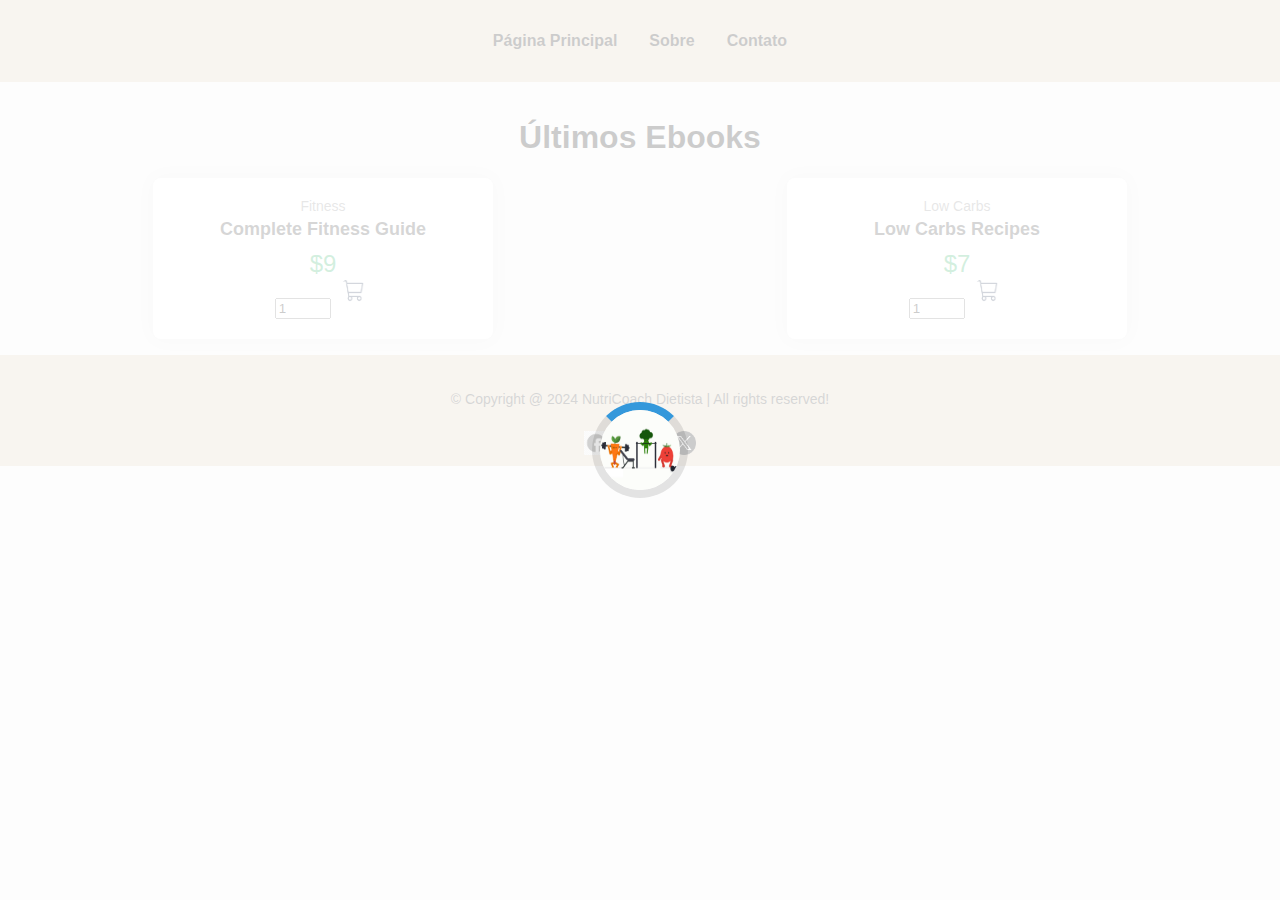
==== commit 44cab9d2: "Formatação da Barra Lateral" ====
--- a/Projeto Website para nutricionista e personal trainer/pages/ebooks.html
+++ b/Projeto Website para nutricionista e personal trainer/pages/ebooks.html
@@ -26,7 +26,7 @@
    </nav>
 </header>
 <div id="sidebar" class="sidebar">
-   <p style="color: white">Carrinho</p>
+   <p class ="sidebar-text" style="color: white">Carrinho</p>
 </div>
 <div id="content" class="content">
    <section class="products">
@@ -38,7 +38,7 @@
              <div class="cat">Fitness</div>
              <div class="name">Complete Fitness Guide</div>
              <div class="price">$9</div>
-             <div class="qty-container">
+             <div class="carrinho">
                  <input type="number" name="qty" class="qty" min="1" max="99" value="1" onkeypress="if(this.value.length == 2) return false;">
                  <button type="button" name="add_to_cart" style="background: none; border: none;" id="carrinho">
                      <img src="../assets/icons/fas fa-shopping-cart.PNG" alt="Adicionar ao Carrinho" style="width: 24px; height: 24px;">
@@ -51,7 +51,7 @@
             <div class="cat">Low Carbs</div>
             <div class="name">Low Carbs Recipes</div>
             <div class="price">$7</div>      
-            <div class="qty-container">       
+            <div class="carrinho">       
                <input type="number" name="qty" class="qty" min="1" max="99" value="1" onkeypress="if(this.value.length == 2) return false;">
                <button type="button" name="add_to_cart" style="background: none; border: none;" id="carrinho">
                   <img src="../assets/icons/fas fa-shopping-cart.PNG" alt="Adicionar ao Carrinho" style="width: 24px; height: 24px;">
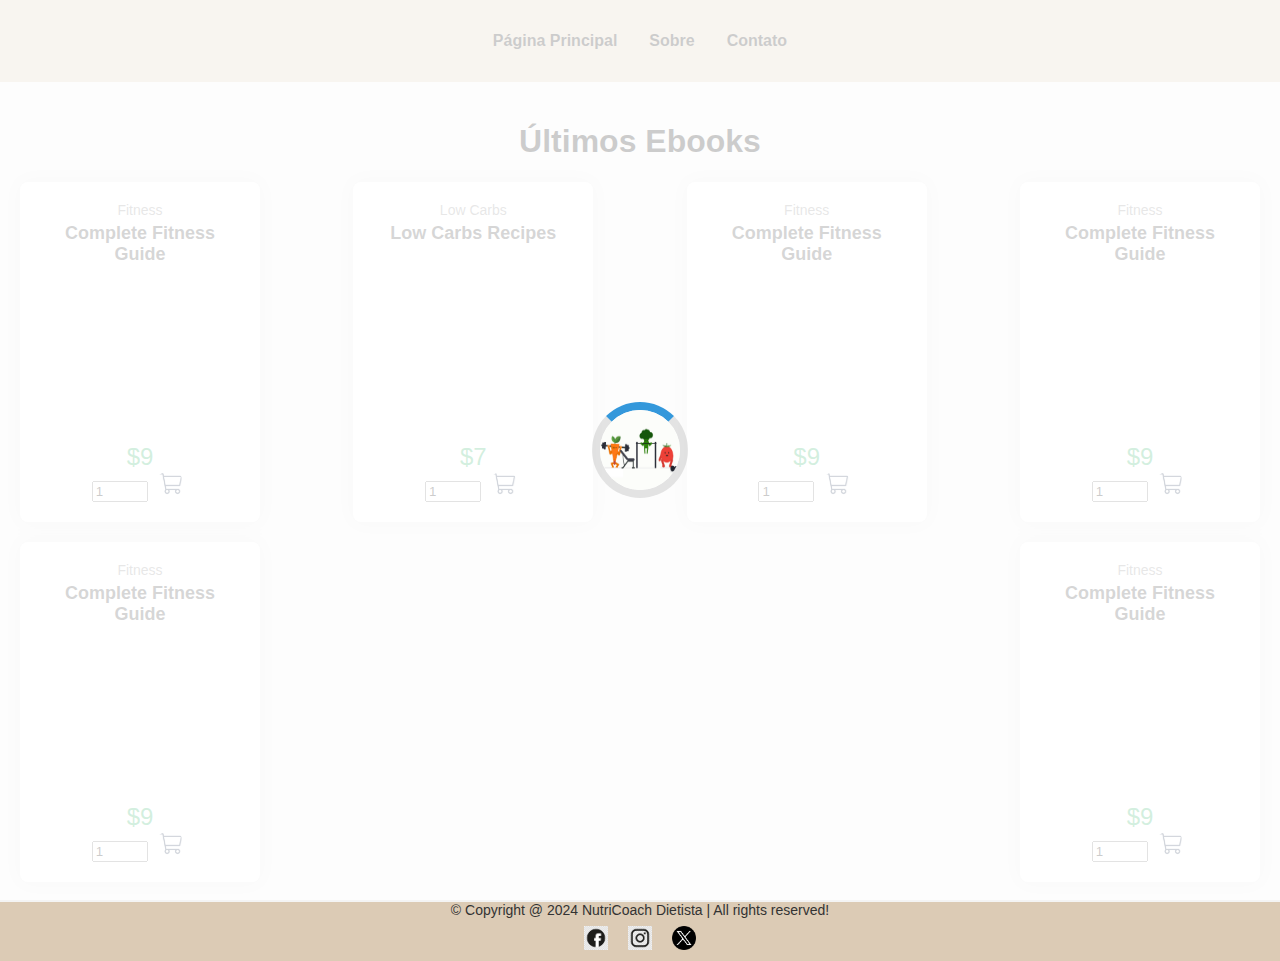
==== commit c83e6576: "Ajuste no sidebar: atualização de estilos e transições" ====
--- a/Projeto Website para nutricionista e personal trainer/pages/ebooks.html
+++ b/Projeto Website para nutricionista e personal trainer/pages/ebooks.html
@@ -5,76 +5,123 @@
     <meta http-equiv="X-UA-Compatible" content="IE=edge">
     <meta name="viewport" content="width=device-width, initial-scale=1.0, maximum-scale=2.0, user-scalable=yes">
     <!-- Link para o arquivo de estilos CSS -->
-    <!--link rel="stylesheet" href="../assets/css/styles.css"/-->
     <link rel="stylesheet" href="../assets/css/main.css"/>
+    
     <title>Ebooks Fitness & Low Carbs</title>
 </head>
 <body>
     <!-- Indicador de Carregamento -->
     <div id="loadingIndicator" class="loading">
-      <img src="../assets/image/loading.gif" alt="Carregando..." class="loading-image">
-  </div>  
-  <header>
-   <!-- Navegação do site -->
-   <nav class="navbar">
-      <ul>
-           <!-- Links de navegação -->
-           <li><a href="../index.html">Página Principal</a></li>
-           <li><a href="./sobre.html">Sobre</a></li>
-           <li><a href="#">Contato</a></li>
-       </ul>
-   </nav>
-</header>
-<div id="sidebar" class="sidebar">
-   <p class ="sidebar-text" style="color: white">Carrinho</p>
-</div>
-<div id="content" class="content">
-   <section class="products">
-      <h1 class="title">Últimos Ebooks</h1>
+        <img src="../assets/image/loading.gif" alt="Carregando..." class="loading-image">
+    </div>  
+    <header>
+        <!-- Navegação do site -->
+        <nav class="navbar">
+            <ul>
+                <!-- Links de navegação -->
+                <li><a href="../index.html">Página Principal</a></li>
+                <li><a href="./sobre.html">Sobre</a></li>
+                <li><a href="#">Contato</a></li>
+            </ul>
+        </nav>
+    </header>
+    <div id="sidebar" class="sidebar">
+        <p class="sidebar-text" style="color: white">Carrinho</p>
+    </div>
+    <div id="content" class="content">
+        <section class="products">
+            <h1 class="title">Últimos Ebooks</h1>
 
-      <div class="box-container">
-         <!-- Produto 1 -->
-         <div class="box">
-             <div class="cat">Fitness</div>
-             <div class="name">Complete Fitness Guide</div>
-             <div class="price">$9</div>
-             <div class="carrinho">
-                 <input type="number" name="qty" class="qty" min="1" max="99" value="1" onkeypress="if(this.value.length == 2) return false;">
-                 <button type="button" name="add_to_cart" style="background: none; border: none;" id="carrinho">
-                     <img src="../assets/icons/fas fa-shopping-cart.PNG" alt="Adicionar ao Carrinho" style="width: 24px; height: 24px;">
-                 </button>
-             </div>
-         </div>
+            <div class="box-container">
+                <!-- Produto 1 -->
+                <div class="box">
+                    <div class="cat">Fitness</div>
+                    <div class="name">Complete Fitness Guide</div>
+                    <div class="price">$9</div>
+                    <div class="carrinho">
+                        <input type="number" name="qty" class="qty" min="1" max="99" value="1" onkeypress="if(this.value.length == 2) return false;">
+                        <button type="button" name="add_to_cart" style="background: none; border: none;" class="carrinho-button">
+                            <img src="../assets/icons/fas fa-shopping-cart.PNG" alt="Adicionar ao Carrinho" style="width: 24px; height: 24px;">
+                        </button>
+                    </div>
+                </div>
 
-         <!-- Produto 2 -->
-         <div class="box">
-            <div class="cat">Low Carbs</div>
-            <div class="name">Low Carbs Recipes</div>
-            <div class="price">$7</div>      
-            <div class="carrinho">       
-               <input type="number" name="qty" class="qty" min="1" max="99" value="1" onkeypress="if(this.value.length == 2) return false;">
-               <button type="button" name="add_to_cart" style="background: none; border: none;" id="carrinho">
-                  <img src="../assets/icons/fas fa-shopping-cart.PNG" alt="Adicionar ao Carrinho" style="width: 24px; height: 24px;">
-               </button>
-            </div>  
-         </div>
-      </div>
-   </section>
-</div>
-<!-- Rodapé do site -->
-<footer>
-   <!-- Direitos autorais -->
-   <div class="credit">&copy; Copyright @ 2024 NutriCoach Dietista | All rights reserved!</div>
-   <!-- Links para redes sociais -->
-   <div class="social-links">
-      <a href="#"><img src="../assets/icons/facebook.png" alt="Facebook"></a>
-      <a href="#"><img src="../assets/icons/instagram.png" alt="Instagram"></a>
-      <a href="#"><img src="../assets/icons/twitter.png" alt="Twitter"></a>
-  </div>
-</footer>
+                <!-- Produto 2 -->
+                <div class="box">
+                    <div class="cat">Low Carbs</div>
+                    <div class="name">Low Carbs Recipes</div>
+                    <div class="price">$7</div>
+                    <div class="carrinho">
+                        <input type="number" name="qty" class="qty" min="1" max="99" value="1" onkeypress="if(this.value.length == 2) return false;">
+                        <button type="button" name="add_to_cart" style="background: none; border: none;" class="carrinho-button">
+                            <img src="../assets/icons/fas fa-shopping-cart.PNG" alt="Adicionar ao Carrinho" style="width: 24px; height: 24px;">
+                        </button>
+                    </div>
+                </div>
+                <!-- Produto 3 -->
+                <div class="box">
+                    <div class="cat">Fitness</div>
+                    <div class="name">Complete Fitness Guide</div>
+                    <div class="price">$9</div>
+                    <div class="carrinho">
+                        <input type="number" name="qty" class="qty" min="1" max="99" value="1" onkeypress="if(this.value.length == 2) return false;">
+                        <button type="button" name="add_to_cart" style="background: none; border: none;" class="carrinho-button">
+                            <img src="../assets/icons/fas fa-shopping-cart.PNG" alt="Adicionar ao Carrinho" style="width: 24px; height: 24px;">
+                        </button>
+                    </div>
+                </div>
+                <!-- Produto 4 -->
+                <div class="box">
+                    <div class="cat">Fitness</div>
+                    <div class="name">Complete Fitness Guide</div>
+                    <div class="price">$9</div>
+                    <div class="carrinho">
+                        <input type="number" name="qty" class="qty" min="1" max="99" value="1" onkeypress="if(this.value.length == 2) return false;">
+                        <button type="button" name="add_to_cart" style="background: none; border: none;" class="carrinho-button">
+                            <img src="../assets/icons/fas fa-shopping-cart.PNG" alt="Adicionar ao Carrinho" style="width: 24px; height: 24px;">
+                        </button>
+                    </div>
+                </div>
+                <!-- Produto 5 -->
+                <div class="box">
+                    <div class="cat">Fitness</div>
+                    <div class="name">Complete Fitness Guide</div>
+                    <div class="price">$9</div>
+                    <div class="carrinho">
+                        <input type="number" name="qty" class="qty" min="1" max="99" value="1" onkeypress="if(this.value.length == 2) return false;">
+                        <button type="button" name="add_to_cart" style="background: none; border: none;" class="carrinho-button">
+                            <img src="../assets/icons/fas fa-shopping-cart.PNG" alt="Adicionar ao Carrinho" style="width: 24px; height: 24px;">
+                        </button>
+                    </div>
+                </div>
+                <!-- Produto 6 -->
+                <div class="box">
+                    <div class="cat">Fitness</div>
+                    <div class="name">Complete Fitness Guide</div>
+                    <div class="price">$9</div>
+                    <div class="carrinho">
+                        <input type="number" name="qty" class="qty" min="1" max="99" value="1" onkeypress="if(this.value.length == 2) return false;">
+                        <button type="button" name="add_to_cart" style="background: none; border: none;" class="carrinho-button">
+                            <img src="../assets/icons/fas fa-shopping-cart.PNG" alt="Adicionar ao Carrinho" style="width: 24px; height: 24px;">
+                        </button>
+                    </div>
+                </div>
+            </div>
+        </section>
+    </div>
+    <!-- Rodapé do site -->
+    <footer>
+        <!-- Direitos autorais -->
+        <div class="credit">&copy; Copyright @ 2024 NutriCoach Dietista | All rights reserved!</div>
+        <!-- Links para redes sociais -->
+        <div class="social-links">
+            <a href="#"><img src="../assets/icons/facebook.png" alt="Facebook"></a>
+            <a href="#"><img src="../assets/icons/instagram.png" alt="Instagram"></a>
+            <a href="#"><img src="../assets/icons/twitter.png" alt="Twitter"></a>
+        </div>
+    </footer>
 
-<!-- Link para o arquivo JavaScript -->
-<script src="../assets/js/script.js"></script>
+    <!-- Link para o arquivo JavaScript -->
+    <script src="../assets/js/script.js"></script>
 </body>
 </html>
-
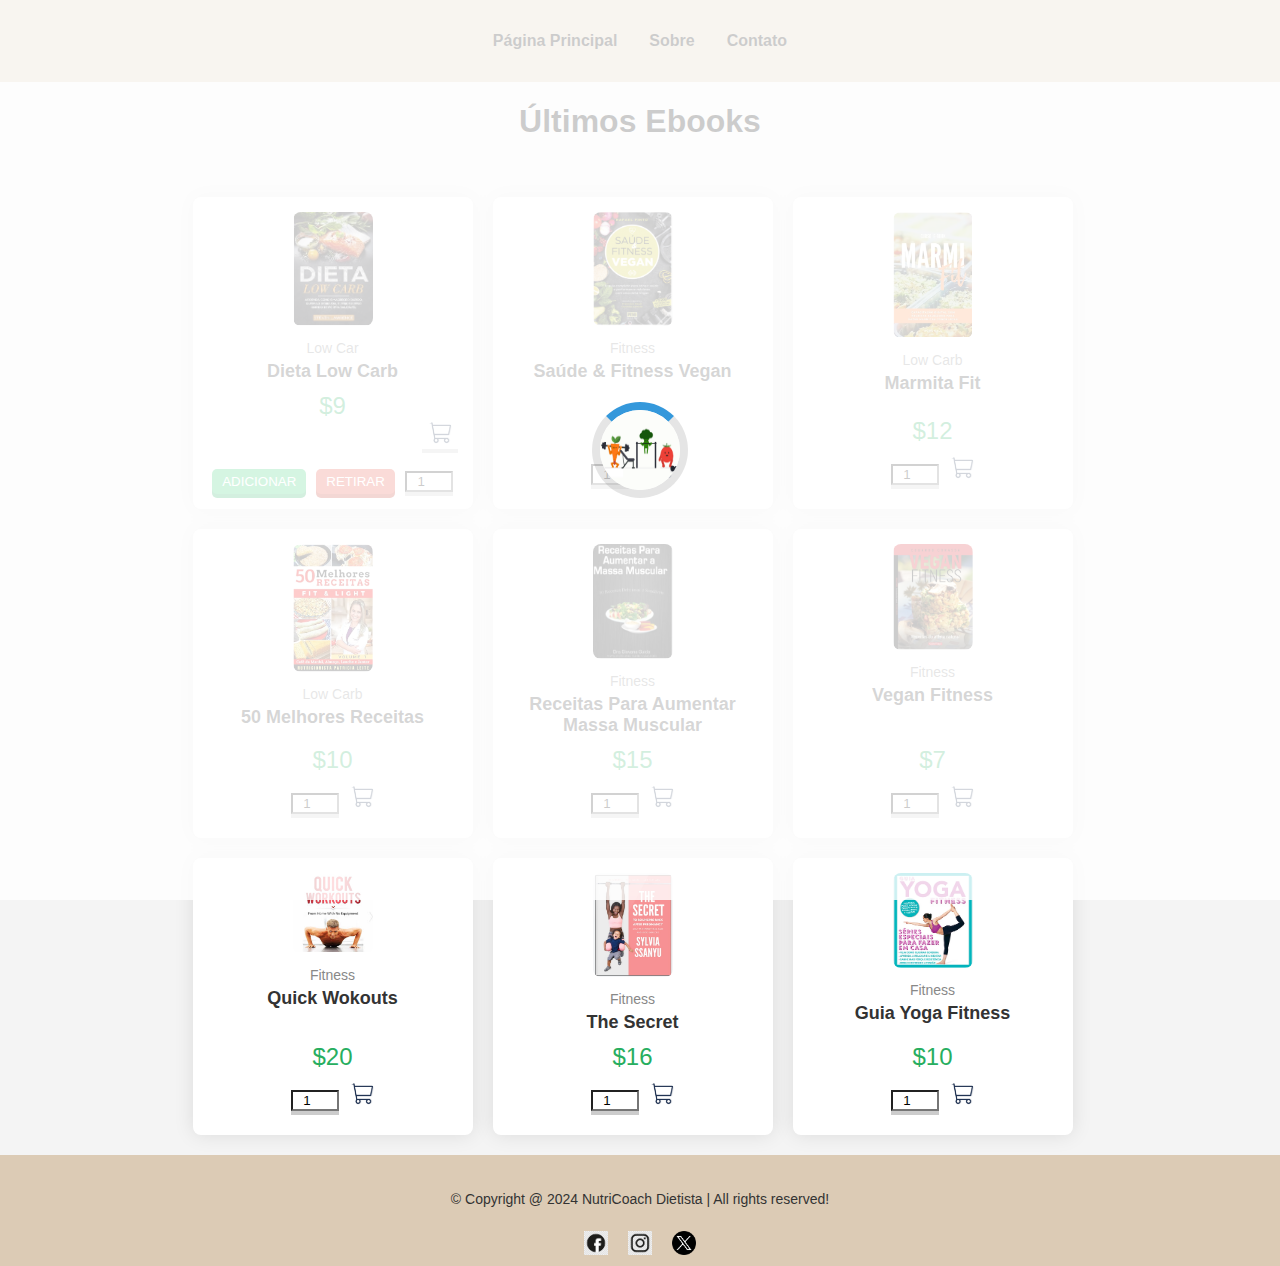
==== commit e15b09a5: "Feature:Adicionar botões de 'Retirar' e 'Adicionar' na página de ebooks" ====
--- a/Projeto Website para nutricionista e personal trainer/pages/ebooks.html
+++ b/Projeto Website para nutricionista e personal trainer/pages/ebooks.html
@@ -25,44 +25,62 @@
             </ul>
         </nav>
     </header>
+    <!-- Barra Lateral do Carrinho de Compras -->
     <div id="sidebar" class="sidebar">
         <p class="sidebar-text" style="color: white">Carrinho</p>
     </div>
+    <h1 class="title">Últimos Ebooks</h1>
     <div id="content" class="content">
-        <section class="products">
-            <h1 class="title">Últimos Ebooks</h1>
-
-            <div class="box-container">
-                <!-- Produto 1 -->
+    <section class="products">
+        <div class="box-container">
+            <!-- Produto 1 -->
+             <div class="box">
+                <div class="ebook-image">
+                    <img src="../assets/image/ebook1.PNG" alt="Capa do Ebook" />
+                </div>
+                <div class="cat">Low Car</div>
+                <div class="name">Dieta Low Carb</div>
+                <div class="price">$9</div>
+                <!--Ícone Carrinho de Compras-->
+                <div class="carrinho-top">
+                    <button type="button" name="add_to_cart" class="carrinho-button">
+                        <img src="../assets/icons/fas fa-shopping-cart.PNG" alt="Adicionar ao Carrinho">
+                    </button>
+                </div>
+                <!--Botões Adicionar e Retirar-->
+                <div class="carrinho">
+                    <button type="button" class="action-button add-button">ADICIONAR</button>
+                    <button type="button" class="action-button remove-button">RETIRAR</button>
+                      <!--Caixa de Quantidade de Itens-->
+                    <input type="number" name="qty" class="qty" min="1" max="99" value="1" onkeypress="if(this.value.length == 2) return false;">
+                    <!--<button type="button" name="add_to_cart" style="background: none; border: none;" class="carrinho-button">
+                        <img src="../assets/icons/fas fa-shopping-cart.PNG" alt="Adicionar ao Carrinho" style="width: 24px; height: 24px;">
+                    </button>-->
+                </div>
+            </div>
+            <!-- Produto 2 -->
+             <div class="box">
+                <div class="ebook-image">
+                    <img src="../assets/image/ebook2.PNG" alt="Capa do Ebook" />
+                </div>
+                <div class="cat">Fitness</div>
+                <div class="name">Saúde & Fitness Vegan</div>
+                <div class="price">$7</div>
+                <div class="carrinho">
+                    <input type="number" name="qty" class="qty" min="1" max="99" value="1" onkeypress="if(this.value.length == 2) return false;">
+                    <button type="button" name="add_to_cart" style="background: none; border: none;" class="carrinho-button">
+                        <img src="../assets/icons/fas fa-shopping-cart.PNG" alt="Adicionar ao Carrinho" style="width: 24px; height: 24px;">
+                    </button>
+                </div>
+            </div>
+            <!-- Produto 3 -->
                 <div class="box">
-                    <div class="cat">Fitness</div>
-                    <div class="name">Complete Fitness Guide</div>
-                    <div class="price">$9</div>
-                    <div class="carrinho">
-                        <input type="number" name="qty" class="qty" min="1" max="99" value="1" onkeypress="if(this.value.length == 2) return false;">
-                        <button type="button" name="add_to_cart" style="background: none; border: none;" class="carrinho-button">
-                            <img src="../assets/icons/fas fa-shopping-cart.PNG" alt="Adicionar ao Carrinho" style="width: 24px; height: 24px;">
-                        </button>
+                    <div class="ebook-image">
+                        <img src="../assets/image/ebook3.PNG" alt="Capa do Ebook" />
                     </div>
-                </div>
-
-                <!-- Produto 2 -->
-                <div class="box">
-                    <div class="cat">Low Carbs</div>
-                    <div class="name">Low Carbs Recipes</div>
-                    <div class="price">$7</div>
-                    <div class="carrinho">
-                        <input type="number" name="qty" class="qty" min="1" max="99" value="1" onkeypress="if(this.value.length == 2) return false;">
-                        <button type="button" name="add_to_cart" style="background: none; border: none;" class="carrinho-button">
-                            <img src="../assets/icons/fas fa-shopping-cart.PNG" alt="Adicionar ao Carrinho" style="width: 24px; height: 24px;">
-                        </button>
-                    </div>
-                </div>
-                <!-- Produto 3 -->
-                <div class="box">
-                    <div class="cat">Fitness</div>
-                    <div class="name">Complete Fitness Guide</div>
-                    <div class="price">$9</div>
+                    <div class="cat">Low Carb</div>
+                    <div class="name">Marmita Fit</div>
+                    <div class="price">$12</div>
                     <div class="carrinho">
                         <input type="number" name="qty" class="qty" min="1" max="99" value="1" onkeypress="if(this.value.length == 2) return false;">
                         <button type="button" name="add_to_cart" style="background: none; border: none;" class="carrinho-button">
@@ -72,9 +90,12 @@
                 </div>
                 <!-- Produto 4 -->
                 <div class="box">
-                    <div class="cat">Fitness</div>
-                    <div class="name">Complete Fitness Guide</div>
-                    <div class="price">$9</div>
+                    <div class="ebook-image">
+                        <img src="../assets/image/ebook4.PNG" alt="Capa do Ebook" />
+                    </div>
+                    <div class="cat">Low Carb</div>
+                    <div class="name">50 Melhores Receitas</div>
+                    <div class="price">$10</div>
                     <div class="carrinho">
                         <input type="number" name="qty" class="qty" min="1" max="99" value="1" onkeypress="if(this.value.length == 2) return false;">
                         <button type="button" name="add_to_cart" style="background: none; border: none;" class="carrinho-button">
@@ -84,9 +105,12 @@
                 </div>
                 <!-- Produto 5 -->
                 <div class="box">
+                    <div class="ebook-image">
+                        <img src="../assets/image/ebook5.PNG" alt="Capa do Ebook" />
+                    </div>
                     <div class="cat">Fitness</div>
-                    <div class="name">Complete Fitness Guide</div>
-                    <div class="price">$9</div>
+                    <div class="name">Receitas Para Aumentar Massa Muscular</div>
+                    <div class="price">$15</div>
                     <div class="carrinho">
                         <input type="number" name="qty" class="qty" min="1" max="99" value="1" onkeypress="if(this.value.length == 2) return false;">
                         <button type="button" name="add_to_cart" style="background: none; border: none;" class="carrinho-button">
@@ -96,9 +120,12 @@
                 </div>
                 <!-- Produto 6 -->
                 <div class="box">
+                    <div class="ebook-image">
+                        <img src="../assets/image/ebook6.PNG" alt="Capa do Ebook" />
+                    </div>
                     <div class="cat">Fitness</div>
-                    <div class="name">Complete Fitness Guide</div>
-                    <div class="price">$9</div>
+                    <div class="name">Vegan Fitness</div>
+                    <div class="price">$7</div>
                     <div class="carrinho">
                         <input type="number" name="qty" class="qty" min="1" max="99" value="1" onkeypress="if(this.value.length == 2) return false;">
                         <button type="button" name="add_to_cart" style="background: none; border: none;" class="carrinho-button">
@@ -106,6 +133,51 @@
                         </button>
                     </div>
                 </div>
+                <!-- Produto 7 -->
+                 <div class="box">
+                    <div class="ebook-image">
+                        <img src="../assets/image/ebook7.PNG" alt="Capa do Ebook" />
+                    </div>
+                    <div class="cat">Fitness</div>
+                    <div class="name">Quick Wokouts</div>
+                    <div class="price">$20</div>
+                    <div class="carrinho">
+                        <input type="number" name="qty" class="qty" min="1" max="99" value="1" onkeypress="if(this.value.length == 2) return false;">
+                        <button type="button" name="add_to_cart" style="background: none; border: none;" class="carrinho-button">
+                            <img src="../assets/icons/fas fa-shopping-cart.PNG" alt="Adicionar ao Carrinho" style="width: 24px; height: 24px;">
+                        </button>
+                    </div>
+                </div>
+                    <!-- Produto 8 -->
+                     <div class="box">
+                        <div class="ebook-image">
+                            <img src="../assets/image/ebook8.PNG" alt="Capa do Ebook" />
+                        </div>
+                        <div class="cat">Fitness</div>
+                        <div class="name">The Secret</div>
+                        <div class="price">$16</div>
+                        <div class="carrinho">
+                            <input type="number" name="qty" class="qty" min="1" max="99" value="1" onkeypress="if(this.value.length == 2) return false;">
+                            <button type="button" name="add_to_cart" style="background: none; border: none;" class="carrinho-button">
+                                <img src="../assets/icons/fas fa-shopping-cart.PNG" alt="Adicionar ao Carrinho" style="width: 24px; height: 24px;">
+                            </button>
+                        </div>
+                    </div>
+                    <!-- Produto 9 -->
+                    <div class="box">
+                    <div class="ebook-image">
+                        <img src="../assets/image/ebook9.PNG" alt="Capa do Ebook" />
+                    </div>
+                    <div class="cat">Fitness</div>
+                    <div class="name">Guia Yoga Fitness</div>
+                    <div class="price">$10</div>
+                        <div class="carrinho">
+                            <input type="number" name="qty" class="qty" min="1" max="99" value="1" onkeypress="if(this.value.length == 2) return false;">
+                            <button type="button" name="add_to_cart" style="background: none; border: none;" class="carrinho-button">
+                                <img src="../assets/icons/fas fa-shopping-cart.PNG" alt="Adicionar ao Carrinho" style="width: 24px; height: 24px;">
+                            </button>
+                        </div>
+                    </div>
             </div>
         </section>
     </div>
